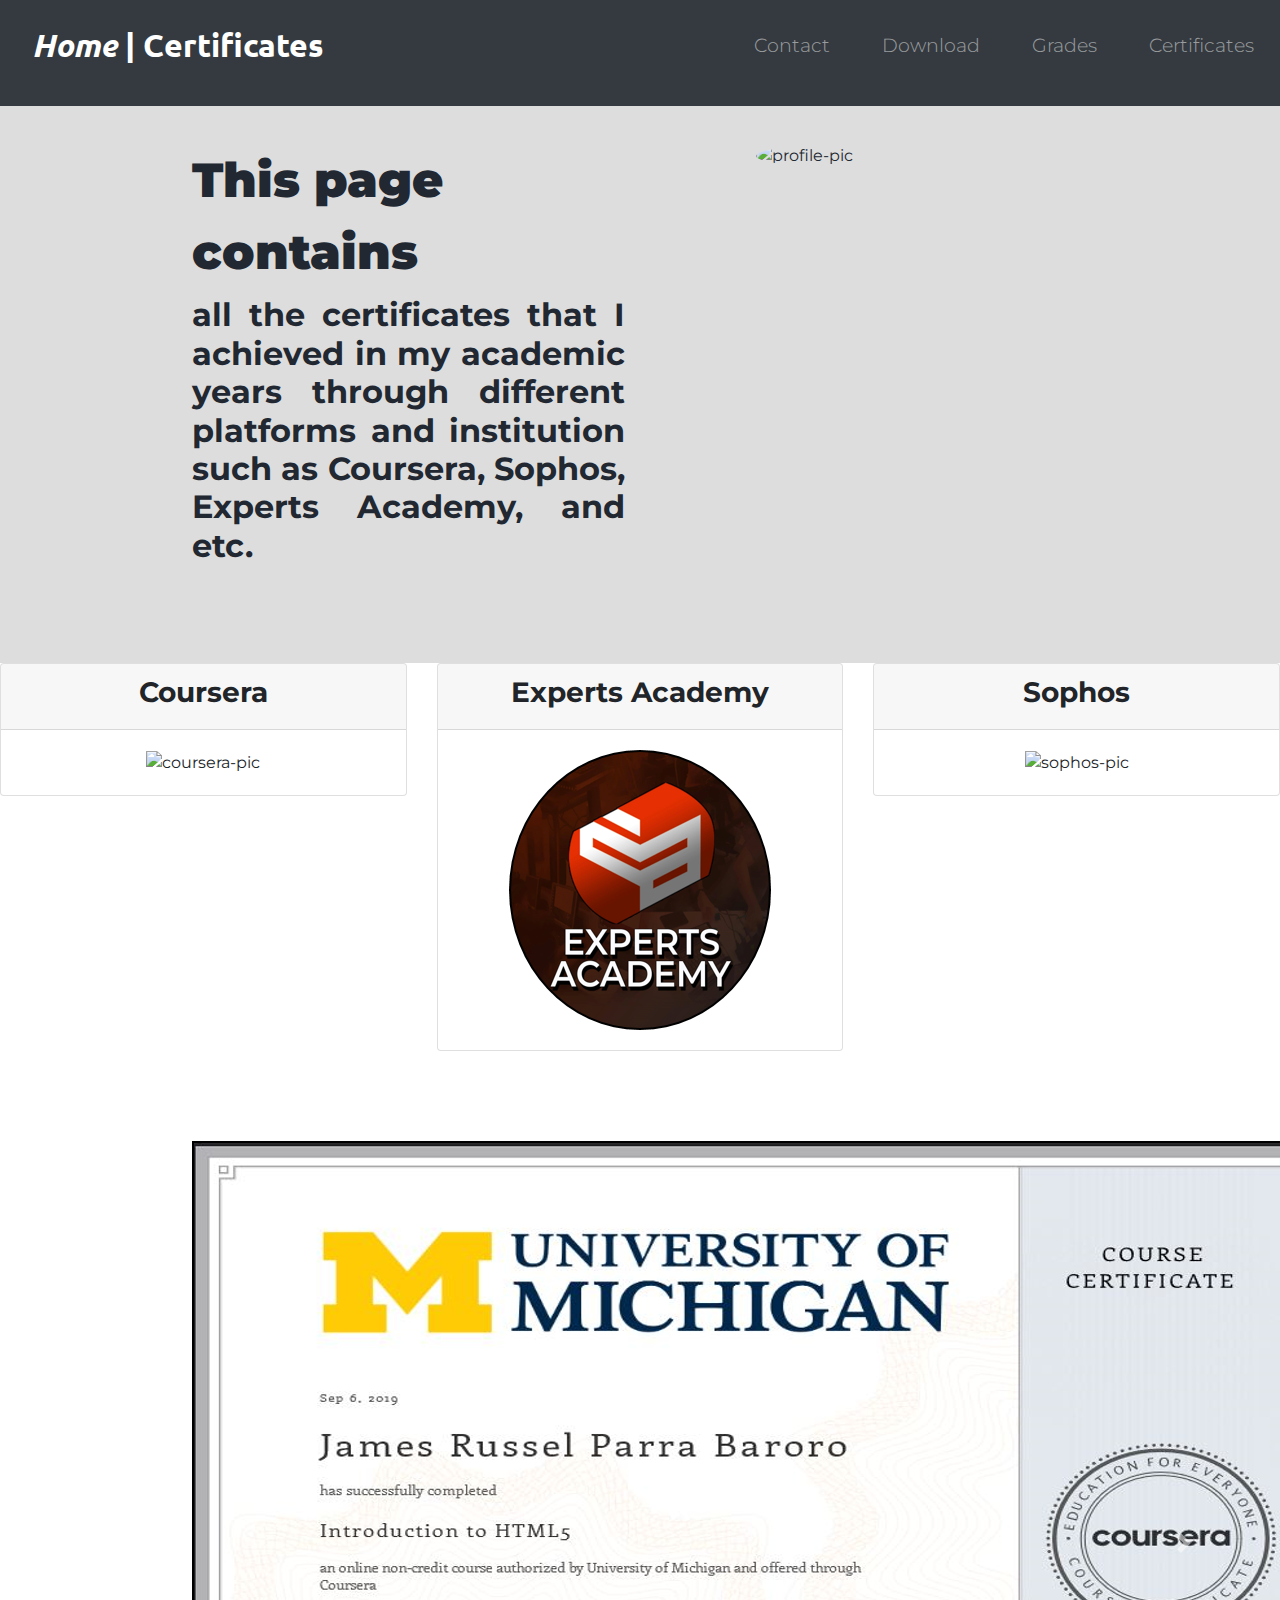
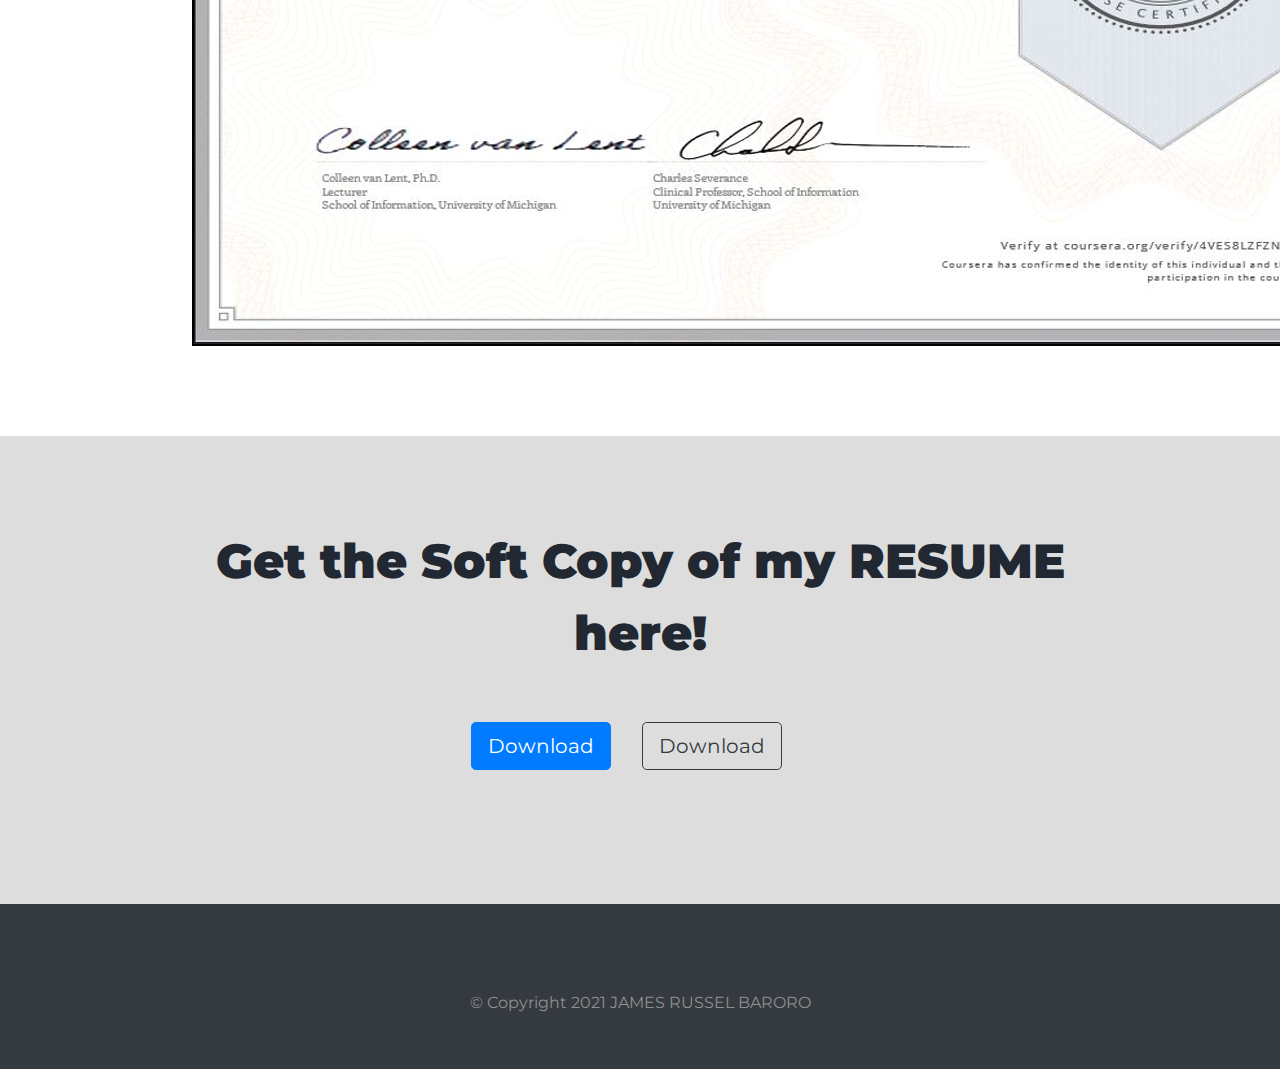
==== cert.html @ f9c6b4c2 "Add Initial file for cert HTML" ====
<!DOCTYPE html>
<html>

<head>
  <meta charset="utf-8">
  <title>BARORO'S CERTIFICATES</title>
  <link rel="icon" href="images/icon.png">

  <!--CSS Styles-->
  <link rel="stylesheet" href="https://maxcdn.bootstrapcdn.com/bootstrap/4.0.0/css/bootstrap.min.css" integrity="sha384-Gn5384xqQ1aoWXA+058RXPxPg6fy4IWvTNh0E263XmFcJlSAwiGgFAW/dAiS6JXm" crossorigin="anonymous">
  <link rel="stylesheet" href="css/styles.css">

  <!--Google Fonts-->
  <link href="https://fonts.googleapis.com/css2?family=Ubuntu&display=swap" rel="stylesheet">
  <link href="https://fonts.googleapis.com/css2?family=Montserrat:wght@300;400;700;900&display=swap" rel="stylesheet">


<body>

  <section class="colored-section" id="title">
    <!-- Nav Bar -->
    <nav class="navbar navbar-expand-lg navbar-dark bg-dark">
      <a class="navbar-brand" href="index.html"><i class="fas fa-certificate"></i> <em class="back">Home</em> | Certificates</a>

      <button class="navbar-toggler" type="button" data-toggle="collapse" data-target="#navbarSupportedContent" aria-controls="navbarSupportedContent" aria-expanded="false" aria-label="Toggle navigation">
        <span class="navbar-toggler-icon"></span>
      </button>

      <div class="collapse navbar-collapse" id="navbarSupportedContent">
        <ul class="navbar-nav ml-auto">
          <li class="nav-item">
            <a class="nav-link" href="#footer">Contact</a>
          </li>

          <li class="nav-item">
            <a class="nav-link" href="#download">Download</a>
          </li>

          <li class="nav-item">
            <a class="nav-link" href="grades.html">Grades</a>
          </li>

          <li class="nav-item">
            <a class="nav-link" href="">Certificates</a>
          </li>

          <!-- <li class="nav-item">
            <a class="nav-link" href="">About Me</a>
          </li> -->

        </ul>
      </div>
    </nav>

    <div class="container-fluid">

      <!-- Title -->
      <div class="row">

        <div class="col-lg-6 col-md-6">
          <h1 class="big-heading">This page contains</h1>
          <h2 class="medium-heading">all the certificates that I achieved in my academic years through different platforms and institution such as Coursera, Sophos, Experts Academy, and etc.</h2>

        </div>

        <div class="col-lg-6 col-md-6">
          <img class="title-image" src="https://webstockreview.net/images/certificate-clipart-animation-9.gif" alt="profile-pic">
        </div>

      </div>
    </div>

  </section>


  <!-- CERTIFICATES -->

  <section class="white-section" id="certificate">
    <div class="row">

      <div class="certificate-column col-lg-4 col-md-6">
        <div class="card">
          <div class="card-header">
            <h3 class="certificate-text">Coursera</h3>
          </div>
          <div class="card-body">
            <img src="images/coursera.png" alt="coursera-pic">
          </div>
        </div>
      </div>

      <div class="certificate-column col-lg-4 col-md-6">
        <div class="card">
          <div class="card-header">
            <h3 class="certificate-text">Experts Academy</h3>
          </div>
          <div class="card-body">
            <img src="images/experts.png" alt="Experts-Academy pic">
          </div>
        </div>
      </div>

      <div class="certificate-column col-lg-4">
        <div class="card">
          <div class="card-header">
            <h3 class="certificate-text">Sophos</h3>
          </div>
          <div class="card-body">
            <img src="images/sophos.png" alt="sophos-pic">
          </div>
        </div>
      </div>

    </div>

  </section>

  <section class="white-section" id="my-certificates">

    <div id="cert-carousel" class="carousel slide" data-ride="false">

      <div class="carousel-inner">

        <div class="carousel-item active container-fluid">
          <img class="cert-img" src="grades/Certificates/Introduction to HTML5.png" alt="HTML5-cert">
        </div>

        <div class="carousel-item container-fluid">
          <img class="cert-img" src="grades/Certificates/Introduction to CSS3.png" alt="CSS3-cert">
        </div>

        <div class="carousel-item container-fluid">
          <img class="cert-img" src="grades/Certificates/Interactivity with JavaScript Certificate.png" alt="JavaScript-cert">
        </div>

        <div class="carousel-item container-fluid">
          <img class="cert-img" src="grades/Certificates/Security Awareness.png" alt="Security Awareness-cert">
        </div>

        <div class="carousel-item container-fluid">
          <img class="cert-img" src="grades/Certificates/cert-competency.png" alt="cert-competency-cert">
        </div>

        <div class="carousel-item container-fluid">
          <img class="cert-img" src="grades/Certificates/sophos-eng.png" alt="sophos-eng-cert">
        </div>

        <div class="carousel-item container-fluid">
          <img class="cert-img" src="grades/Certificates/sophos-tech.png" alt="sophos-tech-cert">
        </div>

      </div>

      <a class="carousel-control-prev" href="#cert-carousel" role="button" data-slide="prev">
        <span class="carousel-control-prev-icon" aria-hidden="true"></span>
        <span class="sr-only">Previous</span>
      </a>
      <a class="carousel-control-next" href="#cert-carousel" role="button" data-slide="next">
        <span class="carousel-control-next-icon" aria-hidden="true"></span>
        <span class="sr-only">Next</span>
      </a>

    </div>

  </section>


  <!-- Call to Action -->

  <section class="colored-section" id="download">
    <div class="container-fluid">
      <h3 class="big-heading">Get the Soft Copy of my RESUME here!</h3>
      <!--<button class="btn btn-lg btn-dark download-button" type="button" ><i class="fab fa-apple"></i> Download</button>-->
      <a href="https://drive.google.com/file/d/1pEDf0k6ik-bzYnyl3v_V4ZYuKYs68XTa/view?usp=sharing" class="btn btn-lg btn-primary download-button" role="button"><i class="fab fa-google-drive"></i> Download</a>
      <a href="file/BARORO, James Russel P_RESUME.pdf" class="btn btn-outline-dark btn-lg btn-light download-button" role="button"><i class="fas fa-link"></i> Download</a>
    </div>

  </section>

  <!-- Footer-->

  <footer class="bg-dark" id="footer">
    <a class="gmail-mail" href="mailto:jamesrusselbaroro.ph18@gmail.com"><i class="social-icon far fa-envelope"></i></a>
    <a href="https://join.skype.com/invite/X3hxVNoXm8fs"><i class="social-icon fab fa-skype"></i></a>
    <a class="viber-chat" href="viber://chat/?number=%2B639120806704"><i class="social-icon fab fa-viber"></i></a>
    <a href="https://www.linkedin.com/in/james-russel-baroro-8985841bb/"><i class="social-icon fab fa-linkedin"></i></a>
    <p>© Copyright 2021 JAMES RUSSEL BARORO</p>

  </footer>

  <!--Font Awesome-->
  <script src="https://kit.fontawesome.com/1c9ad4b785.js" crossorigin="anonymous"></script>

  <!--Bootstrap script-->
  <script src="https://code.jquery.com/jquery-3.2.1.slim.min.js" integrity="sha384-KJ3o2DKtIkvYIK3UENzmM7KCkRr/rE9/Qpg6aAZGJwFDMVNA/GpGFF93hXpG5KkN" crossorigin="anonymous"></script>
  <script src="https://cdnjs.cloudflare.com/ajax/libs/popper.js/1.12.9/umd/popper.min.js" integrity="sha384-ApNbgh9B+Y1QKtv3Rn7W3mgPxhU9K/ScQsAP7hUibX39j7fakFPskvXusvfa0b4Q" crossorigin="anonymous"></script>
  <script src="https://maxcdn.bootstrapcdn.com/bootstrap/4.0.0/js/bootstrap.min.js" integrity="sha384-JZR6Spejh4U02d8jOt6vLEHfe/JQGiRRSQQxSfFWpi1MquVdAyjUar5+76PVCmYl" crossorigin="anonymous"></script>
</body>

</html>
---- css/styles.css ----
/*************CLASS SELECTORS*************/
#title .container-fluid {
  padding: 3% 15% 7%;
  text-align: left;
}

#experience .container-fluid {
  padding: 3% 15% 7%;
  text-align: left;
}

.container-fluid {
  padding: 7% 15%;
}

.back:hover {
  color: #30475e;
}

.big-heading {
  font-family: 'Montserrat', sans-serif;
  font-size: 3rem;
  line-height: 1.5;
  font-weight: 900;
}

.medium-heading {
  font-family: 'Montserrat', sans-serif;
  font-weight: 700;
  text-align: justify;
}

.small-heading {
  text-align: center;
  padding-bottom: 20px;

}

.attitude-box {
  text-align: center;
  padding: 5%;
}

.attitude-title {
  font-size: 1.5rem;
}

.icon {
  color: #30475e;
  margin-bottom: 1.5rem;
}

.icon:hover {
  color: #f05454;
}

.skill-img {
  border-radius: 100%;
  width: 15%;
  margin: 20px;
}

.skill-subheading {
  font-size: 1rem;
  color: #30475e;
}

.skill-text {
  font-size: 2rem;
  line-height: 1.5;
}


.section-heading {
  font-family: 'Montserrat', sans-serif;
  font-size: 2rem;
  font-weight: 900;
  line-height: 1.5;
}

.social-icon {
  font-size: 2rem;
  margin: 20px 15px;
}

/*************SECTIONS*************/
.colored-section {
  background-color: #dddddd;
  color: #222831;
}

.white-section {
  background-color: #ffff;
}
/*************ID SELECTORS*************/
#attitudes {
  position: relative;
}


/*************EXPERIENCE SECTION*************/
#experience {
  padding: 100px;
}

.experts-img {
  width: 70%;
  position: absolute;
  left: 20%;
}

.experience-text {
  color: #8f8f8f;
  line-height: 2;
  padding-bottom: 20px;
}


/*************TAG SELECTORS*************/
body {
  font-family: 'Montserrat', sans-serif;
  font-weight: 400;
  text-align: center;
}

h1, h2, h3, h4, h5, h6 {
  font-family: 'Montserrat', sans-serif;
  font-weight: 700;
}

p {
  color: #8f8f8f;
}

/*************NAVIGATION BAR*************/
.navbar {
  padding: 1rem 0 2rem 2rem;;
}

.navbar-brand {
  font-family: 'Ubuntu', sans-serif;
  font-size: 2rem;
  font-weight: bold;
}

.nav-item {
  padding: 0 18px;
  text-align: left;
}

.nav-link {
  font-family: 'Montserrat', sans-serif;
  font-size: 1.2rem;
  font-weight: 300;
}

/*************DOWNLOAD BUTTON*************/
.download-button {
  margin: 5% 3% 5% 0;
}


/*************FOOTER SECTION*************/
#footer {
  padding: 3% 15%;
}

.viber-chat {
  color: #845ec2;
}

.gmail-mail {
  color: #aa2b1d;
}

/*************GRADES SECTION*************/
#grades .container-fluid {
  padding: 5% 8%;
}
.my-grades {
  width: 110%;
}

.grade-smallheading {
  font-family: 'Ubuntu', sans-serif;
  font-size: 1.5rem;
  font-weight: bold;
  color: #dddddd;
  background-color: #30475e;
  width: 700px;
}

.grade-mediumheading {
  font-size: 1.3rem;
  line-height: 2;
}
/*************TITLE IMAGE*************/
.title-image {
  border-radius: 100%;
  width: 45%;
  position: absolute;
  right: 30%;
}

 @media (max-width: 1260px) {
  .medium-heading {
    text-align: left;
  }

  .title-image {
    position: relative;
    top: 25%;
    left: 40%;
    width: 70%;

  }

}

@media (max-width: 991px) {
  .experts-img {
    position: relative;
    top: 5%;
  }

  .roles-respon {
    padding-top: 10%;
  }

  .my-grades {
    width: 100%;
  }

  .grade-smallheading {
    font-family: 'Ubuntu', sans-serif;
    font-size: 1.2rem;
    font-weight: bold;
    color: #dddddd;
    background-color: #30475e;
    width: 810px;
  }
}

@media (max-width: 770px)  {
  .medium-heading {
    text-align: left;
  }

  .title-image {
    position: relative;
    top: 3%;
    left: 28%;
    width: 50%;

  }
}
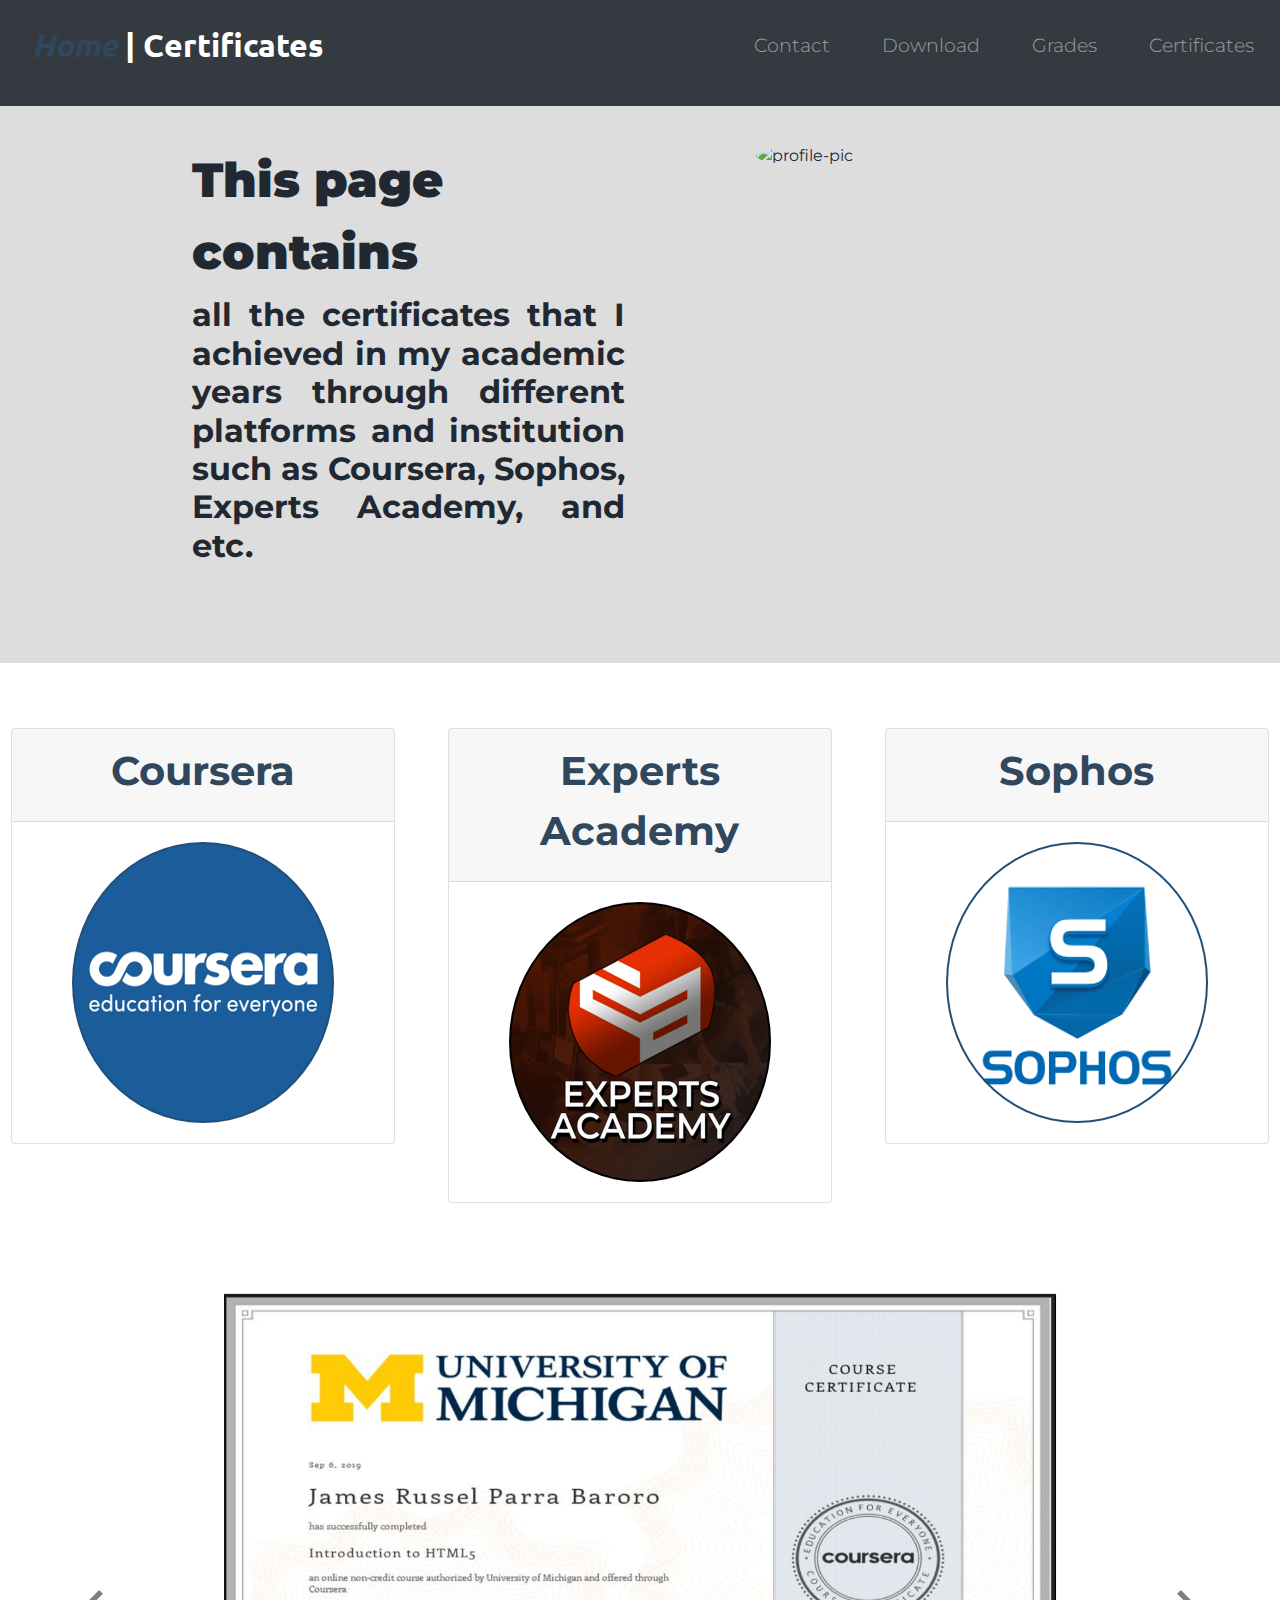
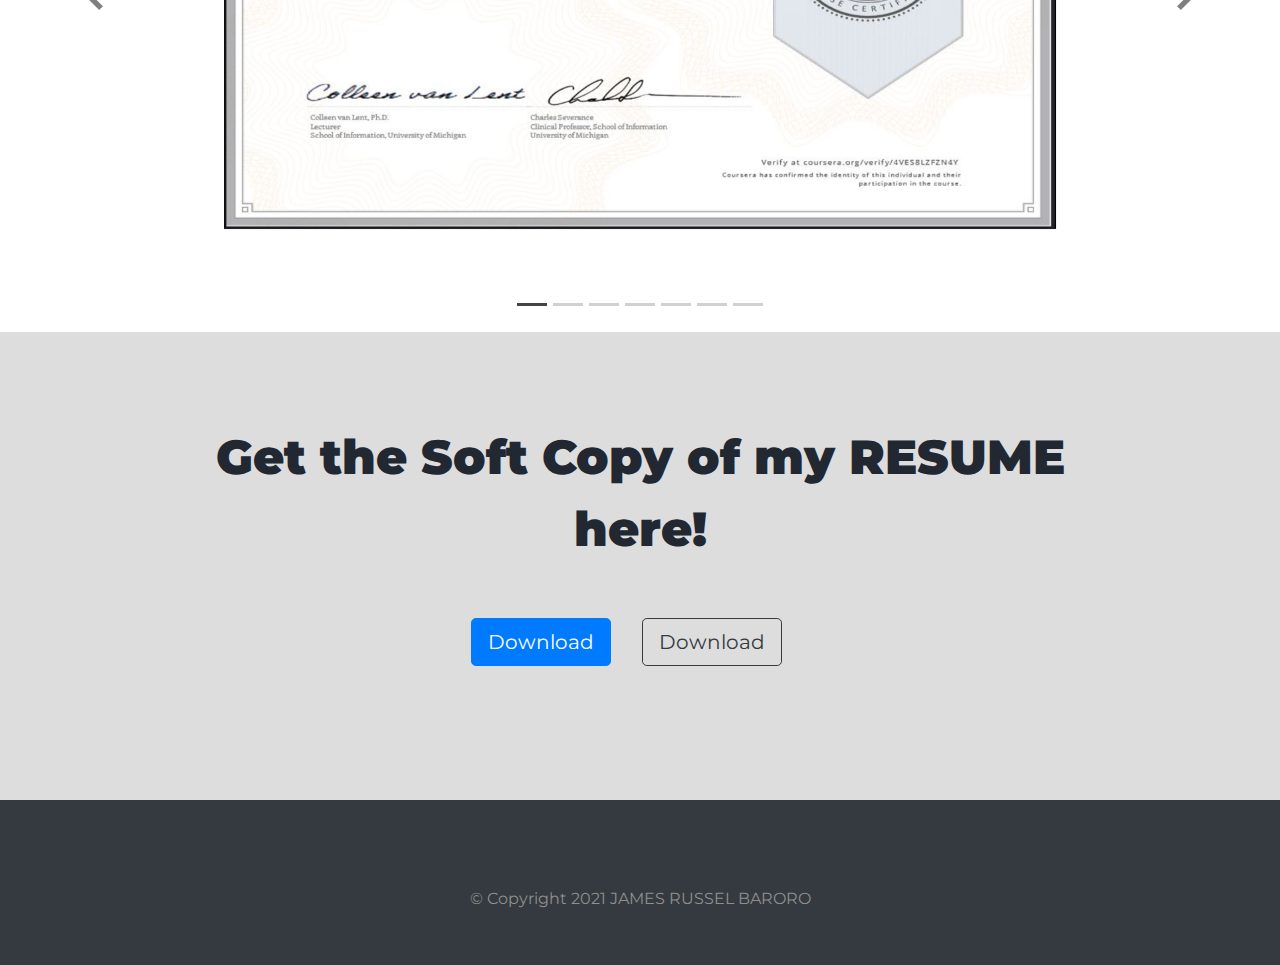
==== commit ac04d45e: "Add initial update for cert HTML" ====
--- a/cert.html
+++ b/cert.html
@@ -118,6 +118,16 @@
   <section class="white-section" id="my-certificates">
 
     <div id="cert-carousel" class="carousel slide" data-ride="false">
+
+      <ol class="carousel-indicators">
+        <li data-target="#cert-carousel" data-slide-to="0" class="active"></li>
+        <li data-target="#cert-carousel" data-slide-to="1"></li>
+        <li data-target="#cert-carousel" data-slide-to="2"></li>
+        <li data-target="#cert-carousel" data-slide-to="3"></li>
+        <li data-target="#cert-carousel" data-slide-to="4"></li>
+        <li data-target="#cert-carousel" data-slide-to="5"></li>
+        <li data-target="#cert-carousel" data-slide-to="6"></li>
+      </ol>
 
       <div class="carousel-inner">
 
--- a/css/styles.css
+++ b/css/styles.css
@@ -13,8 +13,12 @@
   padding: 7% 15%;
 }
 
+.back {
+  color: #30475e;
+}
+
 .back:hover {
-  color: #30475e;
+  color: #f05454;
 }
 
 .big-heading {
@@ -82,6 +86,7 @@
   font-size: 2rem;
   margin: 20px 15px;
 }
+
 
 /*************SECTIONS*************/
 .colored-section {
@@ -194,6 +199,46 @@
   font-size: 1.3rem;
   line-height: 2;
 }
+
+/*************CERTIFICATE SECTION*************/
+.certificate-column {
+  padding: 5% 2%;
+}
+
+.certificate-text {
+  color: #30475e;
+  font-size: 2.5rem;
+  line-height: 1.5;
+}
+
+.certificate-text:hover {
+  color: #f05454;
+}
+
+.cert-img {
+  width: 65%;
+}
+
+#my-certificates .container-fluid {
+  padding: 2% 0 8%;
+}
+
+#my-certificates .carousel-control-next-icon {
+    background-image: url("data:image/svg+xml;charset=utf8,%3Csvg xmlns='http://www.w3.org/2000/svg' fill='black' viewBox='0 0 8 8'%3E%3Cpath d='M2.75 0l-1.5 1.5 2.5 2.5-2.5 2.5 1.5 1.5 4-4-4-4z'/%3E%3C/svg%3E");
+}
+
+#my-certificates .carousel-control-prev-icon {
+    background-image: url("data:image/svg+xml;charset=utf8,%3Csvg xmlns='http://www.w3.org/2000/svg' fill='black' viewBox='0 0 8 8'%3E%3Cpath d='M5.25 0l-4 4 4 4 1.5-1.5-2.5-2.5 2.5-2.5-1.5-1.5z'/%3E%3C/svg%3E");
+}
+
+#cert-carousel .carousel-indicators li {
+  background-color: #fff;
+  background-color: rgba(70,70,70,.25);
+}
+
+#cert-carousel .carousel-indicators .active {
+  background-color: #444;
+}
 /*************TITLE IMAGE*************/
 .title-image {
   border-radius: 100%;
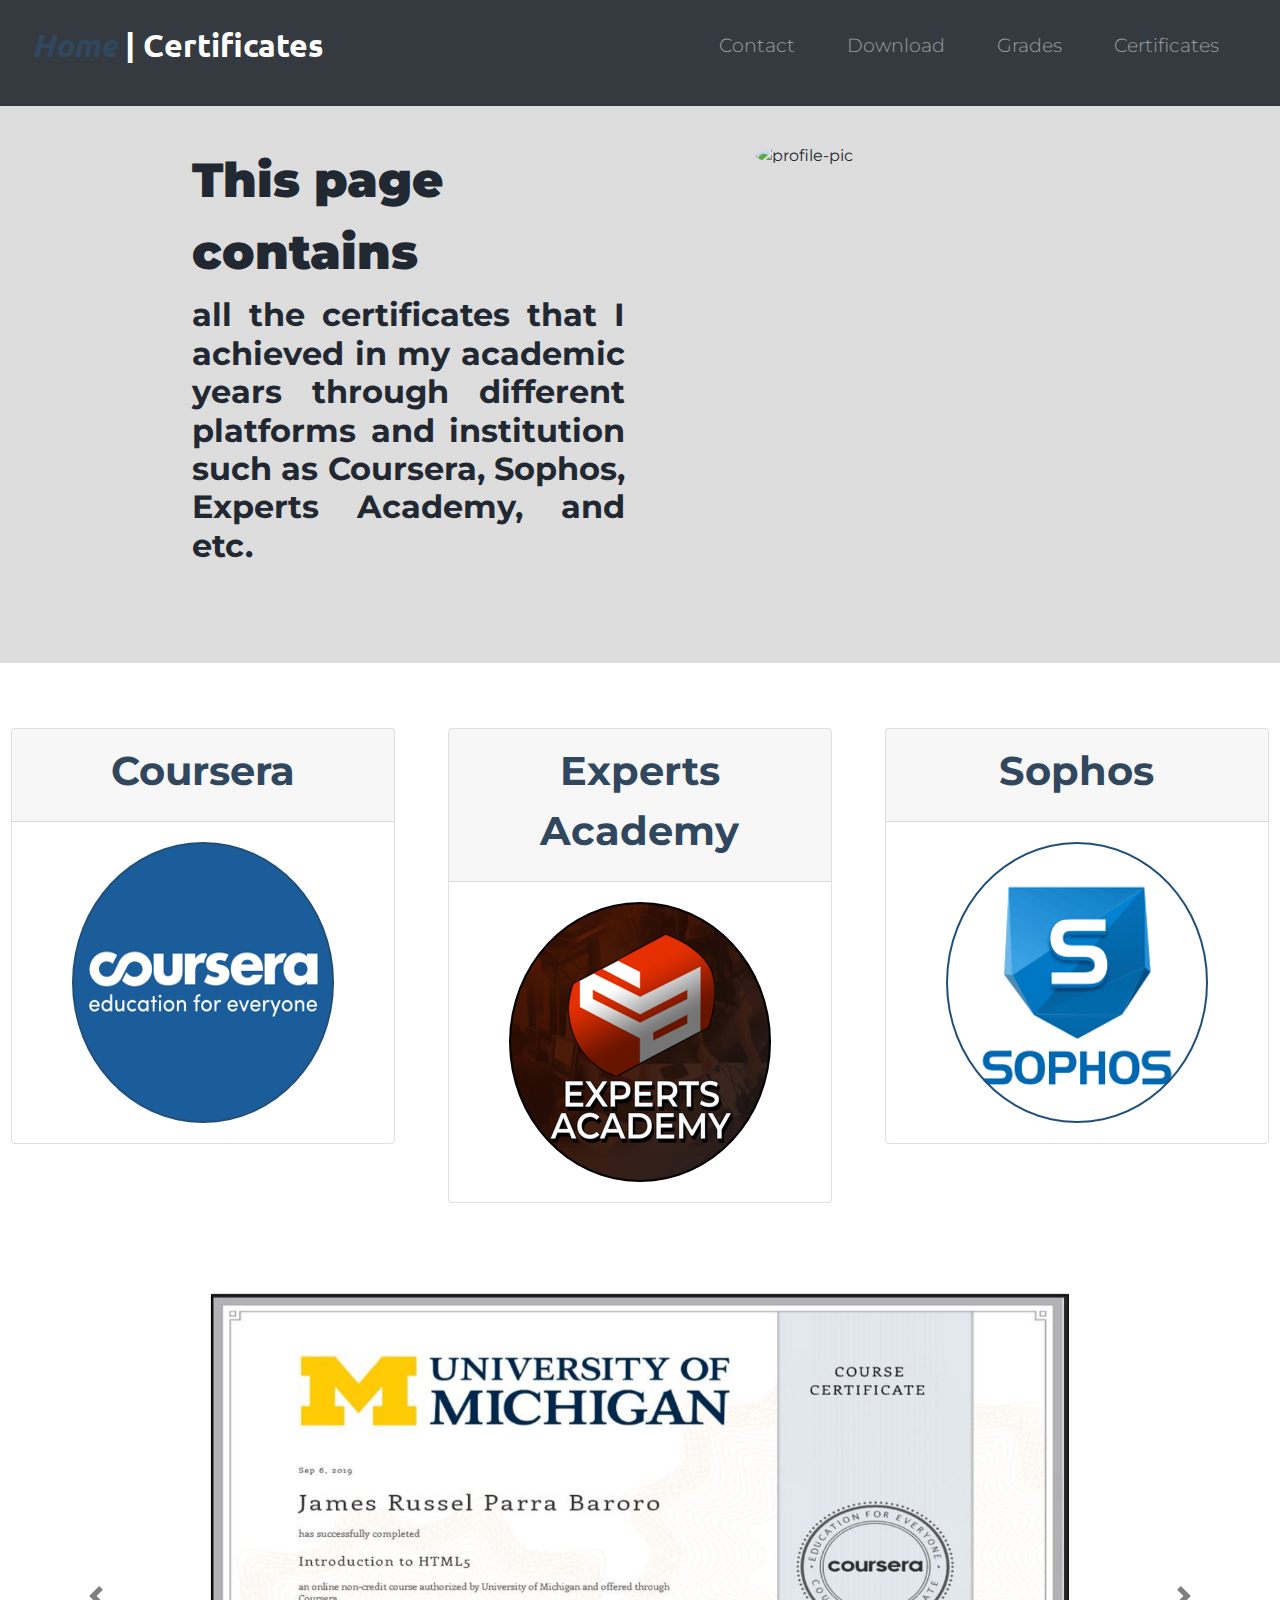
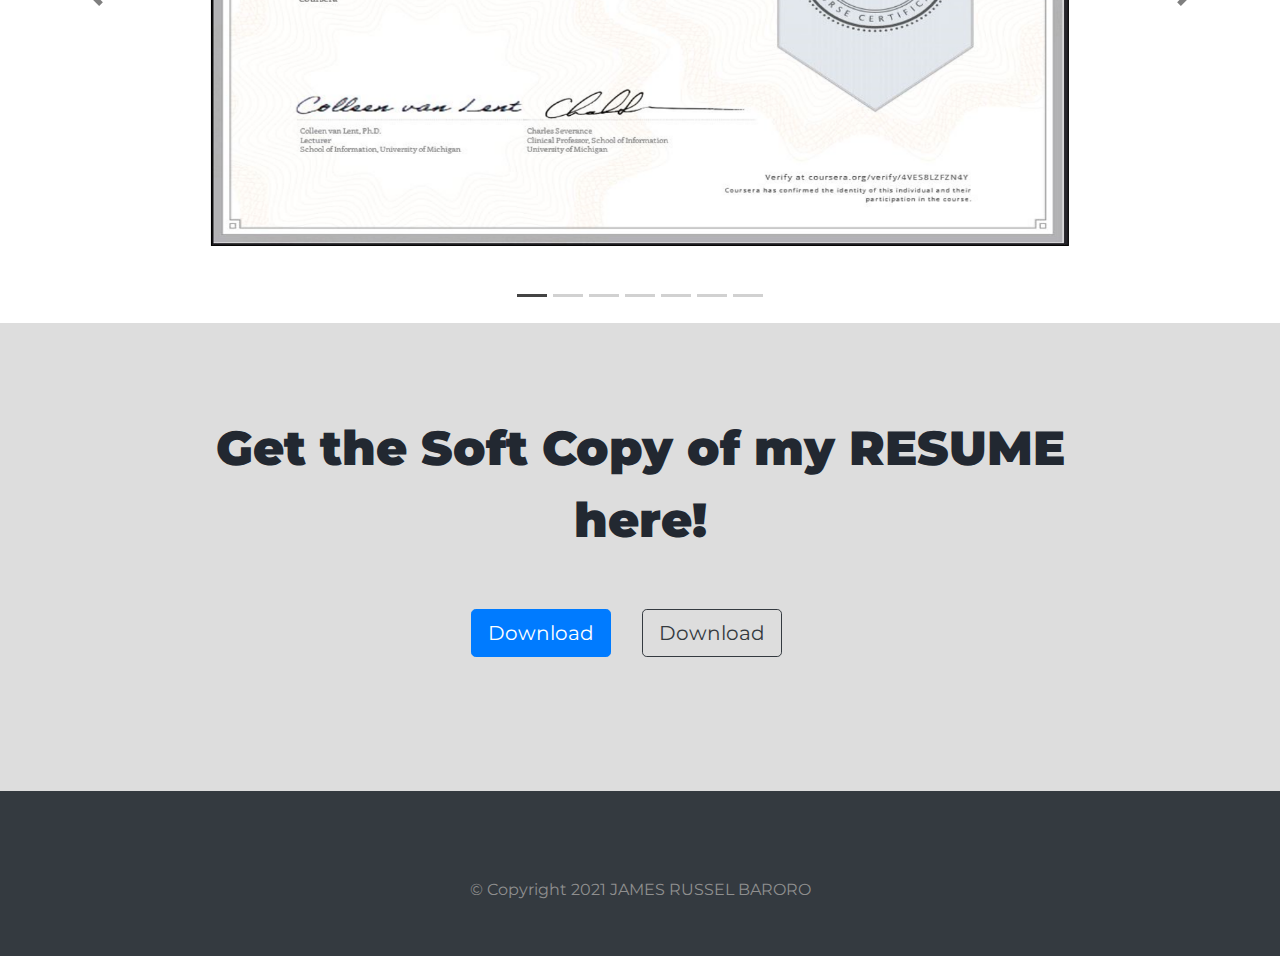
==== commit 0a227367: "Update cert.html" ====
--- a/cert.html
+++ b/cert.html
@@ -181,7 +181,7 @@
     <div class="container-fluid">
       <h3 class="big-heading">Get the Soft Copy of my RESUME here!</h3>
       <!--<button class="btn btn-lg btn-dark download-button" type="button" ><i class="fab fa-apple"></i> Download</button>-->
-      <a href="https://drive.google.com/file/d/1pEDf0k6ik-bzYnyl3v_V4ZYuKYs68XTa/view?usp=sharing" class="btn btn-lg btn-primary download-button" role="button"><i class="fab fa-google-drive"></i> Download</a>
+      <a href="https://drive.google.com/file/d/1OvWJvnfCCm6rmlxzIeGk4qgtDaa6A0Fk/view?usp=sharing" class="btn btn-lg btn-primary download-button" role="button"><i class="fab fa-google-drive"></i> Download</a>
       <a href="file/BARORO, James Russel P_RESUME.pdf" class="btn btn-outline-dark btn-lg btn-light download-button" role="button"><i class="fas fa-link"></i> Download</a>
     </div>
 
--- a/css/styles.css
+++ b/css/styles.css
@@ -146,6 +146,14 @@
   font-family: 'Ubuntu', sans-serif;
   font-size: 2rem;
   font-weight: bold;
+}
+
+.navbar-collapse {
+  padding-right: 2.1876rem;
+}
+
+.navbar-toggler{
+  margin-right: 1.875rem;
 }
 
 .nav-item {
@@ -216,11 +224,11 @@
 }
 
 .cert-img {
-  width: 65%;
+  width: 67%;
 }
 
 #my-certificates .container-fluid {
-  padding: 2% 0 8%;
+  padding: 2% 0 6%;
 }
 
 #my-certificates .carousel-control-next-icon {
@@ -239,6 +247,7 @@
 #cert-carousel .carousel-indicators .active {
   background-color: #444;
 }
+
 /*************TITLE IMAGE*************/
 .title-image {
   border-radius: 100%;
